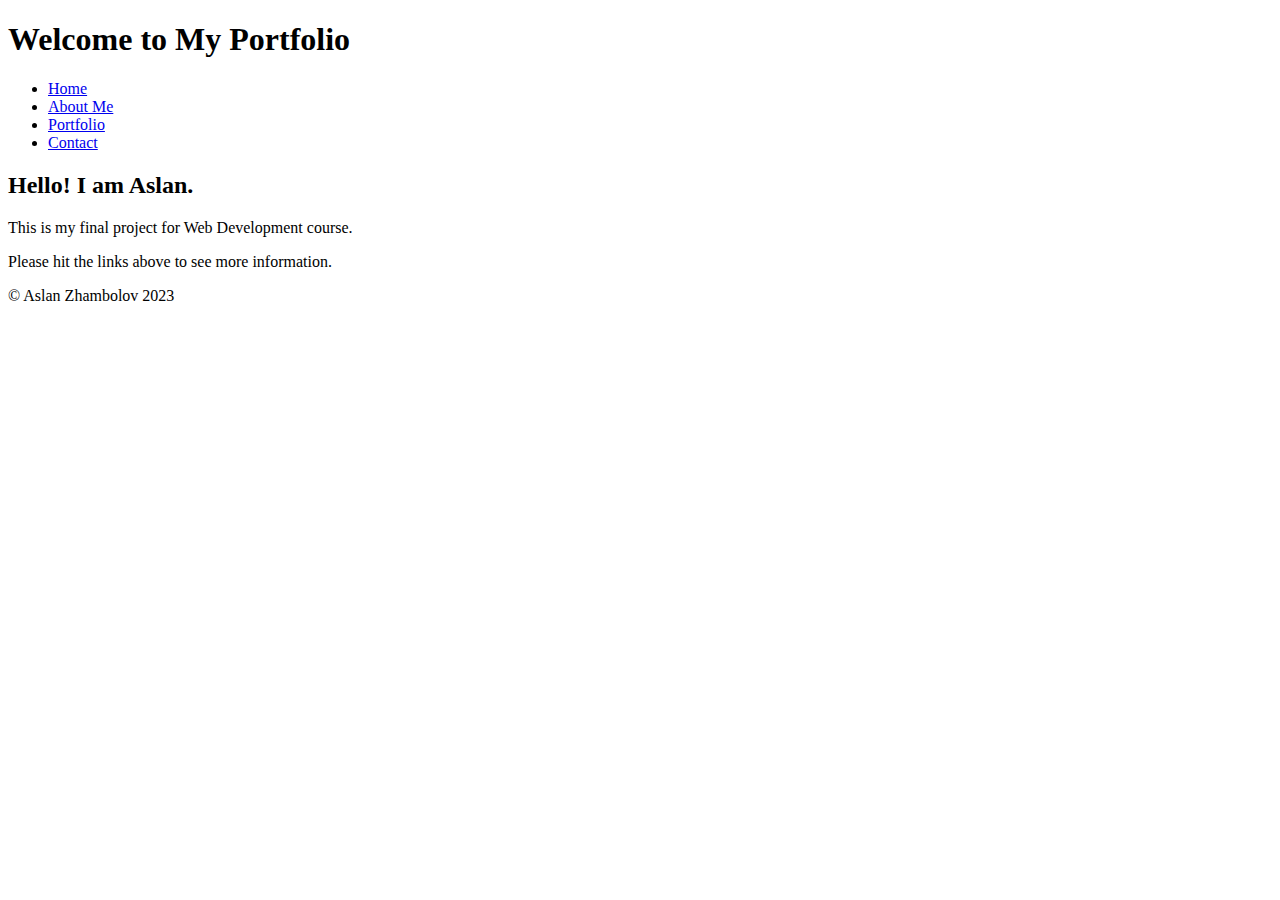
==== index.html @ 0d41c3ca "Add files via upload" ====
<!DOCTYPE html>
<html>
<head>
  <title>My Portfolio</title>
  <meta name="viewport" content="width=device-width, initial-scale=1">
  <link rel="stylesheet" type="text/css" href="../FP/styles/styles.css">
</head>
<body>
  <header>
    <h1>Welcome to My Portfolio</h1>
  </header>
  <nav>
    <ul>
      <li><a href="index.html">Home</a></li>
      <li><a href="about.html">About Me</a></li>
  
      <li><a href="portfolio.html">Portfolio</a></li>
      <li><a href="contact.html">Contact</a></li>
    </ul>
  </nav>
  <main>
    <section class="intro">
      <h2>Hello! I am Aslan.</h2>
      <p>This is my final project for Web Development course. </p>
      <p> Please hit the links above to see more information.</p>
    </section>
    
    
  </main>
  
  <footer>
    <p>&copy; Aslan Zhambolov 2023</p>
  </footer>

  <script src="script.js"></script>
</body>
</html>
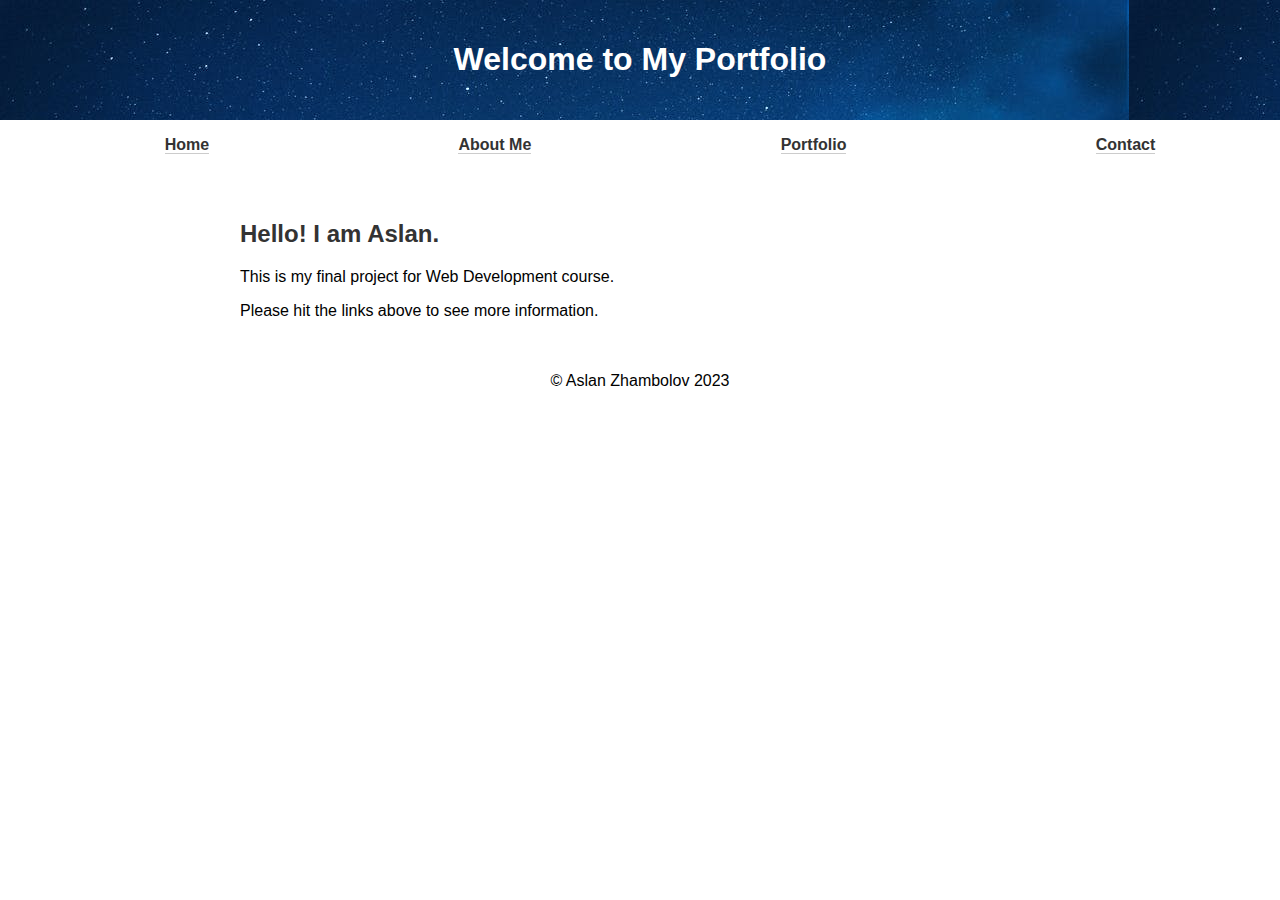
==== commit ca2b45ab: "Add files via upload" ====
--- a/index.html
+++ b/index.html
@@ -3,7 +3,7 @@
 <head>
   <title>My Portfolio</title>
   <meta name="viewport" content="width=device-width, initial-scale=1">
-  <link rel="stylesheet" type="text/css" href="../FP/styles/styles.css">
+  <link rel="stylesheet" type="text/css" href="styles/styles.css">
 </head>
 <body>
   <header>
--- a/styles/styles.css
+++ b/styles/styles.css
@@ -0,0 +1,88 @@
+body {
+    margin: 0;
+    padding: 0;
+    font-family: Arial, sans-serif;
+  }
+ 
+  header {
+    background-image: url("../images/sky.jpeg");
+    color: #fff;
+    text-align: center;
+    padding: 20px;
+  }
+  
+
+  nav {font-weight: 900;}
+  main {
+    max-width: 800px;
+    margin: 0 auto;
+    padding: 20px;
+  }
+  
+  .intro h2 {
+    color: #333;
+  }
+
+  .about {
+    font-size: 18px;
+    font-family:Verdana, Geneva, Tahoma, sans-serif;
+    text-align: center;
+  }
+  
+  .projects h2 {
+    color: #333;
+  }
+  
+  ul {
+    list-style: none;
+    display: flex;
+  justify-content: space-around;
+  
+  }
+  
+  li {
+    margin-bottom: 10px;
+  }
+  
+  a {
+    text-decoration: none;
+    color: #333;
+    border-bottom: 1px solid #ccc;
+    transition: border-bottom-color 0.3s ease;
+  }
+  
+  a:hover {
+    border-bottom-color: #333;
+    color: blue;
+  }
+
+  footer {text-align: center;}
+
+  .contacts img {width: 100px;
+   margin-left: 150px;
+  }
+
+
+  .contacts:hover {cursor: pointer;}
+
+  .works img {
+    display: block;
+    max-width: 100%;
+    height: auto;
+    align-items: center;
+  }
+  .works figcaption {
+    text-align: center;
+    font-weight: bold;
+
+  }
+  
+form {
+  display: flex;
+  flex-direction: column;
+
+
+}
+
+
+  